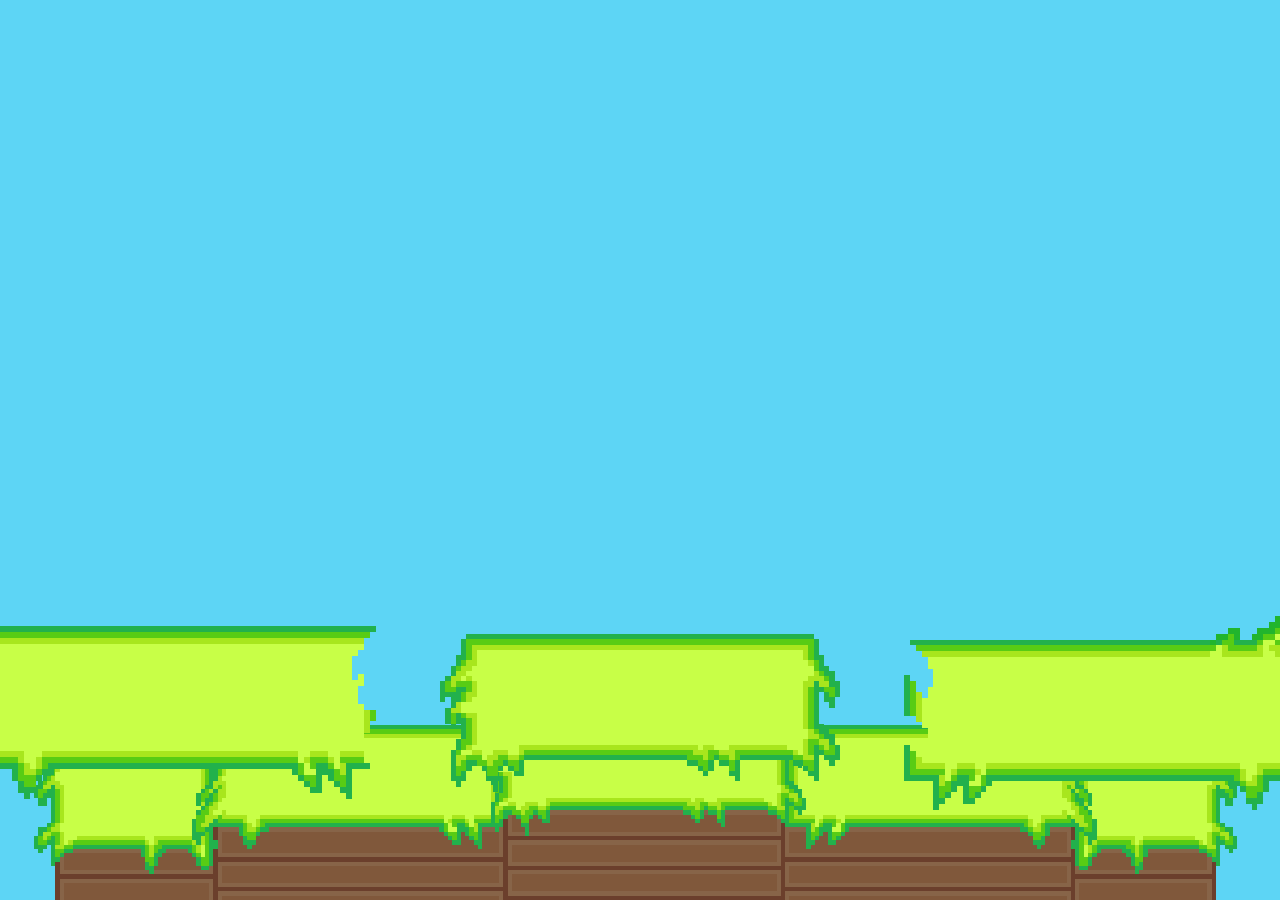
==== coco-game/index.html @ 7388a8a1 "Add files via upload" ====
<!DOCTYPE html>
<html lang="it">
<head>
    <meta charset="UTF-8">
    <meta name="viewport" content="width=device-width, initial-scale=1.0">
    <title>Pixel Art Game</title>
    <style>
        /* 1. DEFINIZIONE DEL FONT PERSONALIZZATO */
        @font-face {
            font-family: 'KarmaticArcade';
            /* Assicurati che il file ka1.ttf sia nella cartella 'font/' rispetto a questo file HTML */
            src: url('font/ka1.ttf') format('truetype');
            font-weight: normal;
            font-style: normal;
        }

        /* Reset base */
        * {
            margin: 0;
            padding: 0;
            box-sizing: border-box;
            /* 2. APPLICAZIONE DEL FONT A TUTTI GLI ELEMENTI */
            font-family: 'KarmaticArcade', 'Courier New', Courier, monospace;
        }

        body, html {
            height: 100%;
            overflow: hidden;
            background-color: #5DD5F5;
            display: flex;
            justify-content: center;
            align-items: center;
        }

        /* Evita sfocature su tutte le immagini pixel art */
        img {
            image-rendering: pixelated;
            display: block;
        }

        /* Sfondo animato */
        .background-animation {
            position: fixed;
            top: 0;
            left: 0;
            width: 100vw;
            height: 100vh;
            z-index: -1;
            background-size: 100% 100%;
            background-repeat: no-repeat;
            background-position: center;
            image-rendering: pixelated;
            animation: changeFrame 2s infinite steps(1);
        }

        @keyframes changeFrame {
            0%   { background-image: url('img/frame1.png'); }
            25%  { background-image: url('img/frame2.png'); }
            50%  { background-image: url('img/frame3.png'); }
            75%  { background-image: url('img/frame4.png'); }
            100% { background-image: url('img/frame1.png'); }
        }

        /* Stile per il terreno (Erba) */
        .floor {
            position: fixed;
            bottom: 0;
            left: 0;
            width: 100%;
            height: 30vh;
            background-image: url('img/erba.png');
            background-size: 100% auto;
            background-repeat: no-repeat;
            background-position: bottom center;
            image-rendering: pixelated;
            image-rendering: crisp-edges;
            z-index: 1;
        }

        /* Menu container */
        .menu-container {
            position: fixed;
            bottom: 10vh;
            left: 50%;
            transform: translateX(-50%);
            display: flex;
            align-items: center;
            justify-content: center;
            gap: 5vw;
            width: 100%;
            z-index: 10;
        }

        .btn img {
            width: 100%;
            min-width: 430px;
            image-rendering: pixelated;
            transition: transform 0.2s;
        }

        .btn-main img {
            width: 18vw;
            min-width: 400px;
        }

        .btn:hover img {
            transform: scale(1.1);
        }

        /* Tasto indietro */
        .back-button {
            position: fixed;
            bottom: 20px;
            left: 20px;
            z-index: 100;
            transition: transform 0.2s;
        }
        .back-button img {
            width: 80px;
            image-rendering: pixelated;
        }
        .back-button:hover {
            transform: scale(1.1);
        }

        .content-placeholder {
            display: flex;
            justify-content: center;
            align-items: center;
            height: 60vh;
            color: white;
            text-shadow: 2px 2px #000;
            /* Il font è già ereditato da '*' */
        }
    </style>
</head>
<body>

    <div class="background-animation"></div>
    <div class="floor"></div>

    <main class="menu-container">
        <a href="instructions.html" class="btn btn-side">
            <img src="img/instruction.png" alt="Instructions">
        </a>

        <a href="play.html" class="btn btn-main">
            <img src="img/play.png" alt="Play">
        </a>

        <a href="rank.html" class="btn btn-side">
            <img src="img/rank.png" alt="Rank">
        </a>
    </main>

</body>
</html>
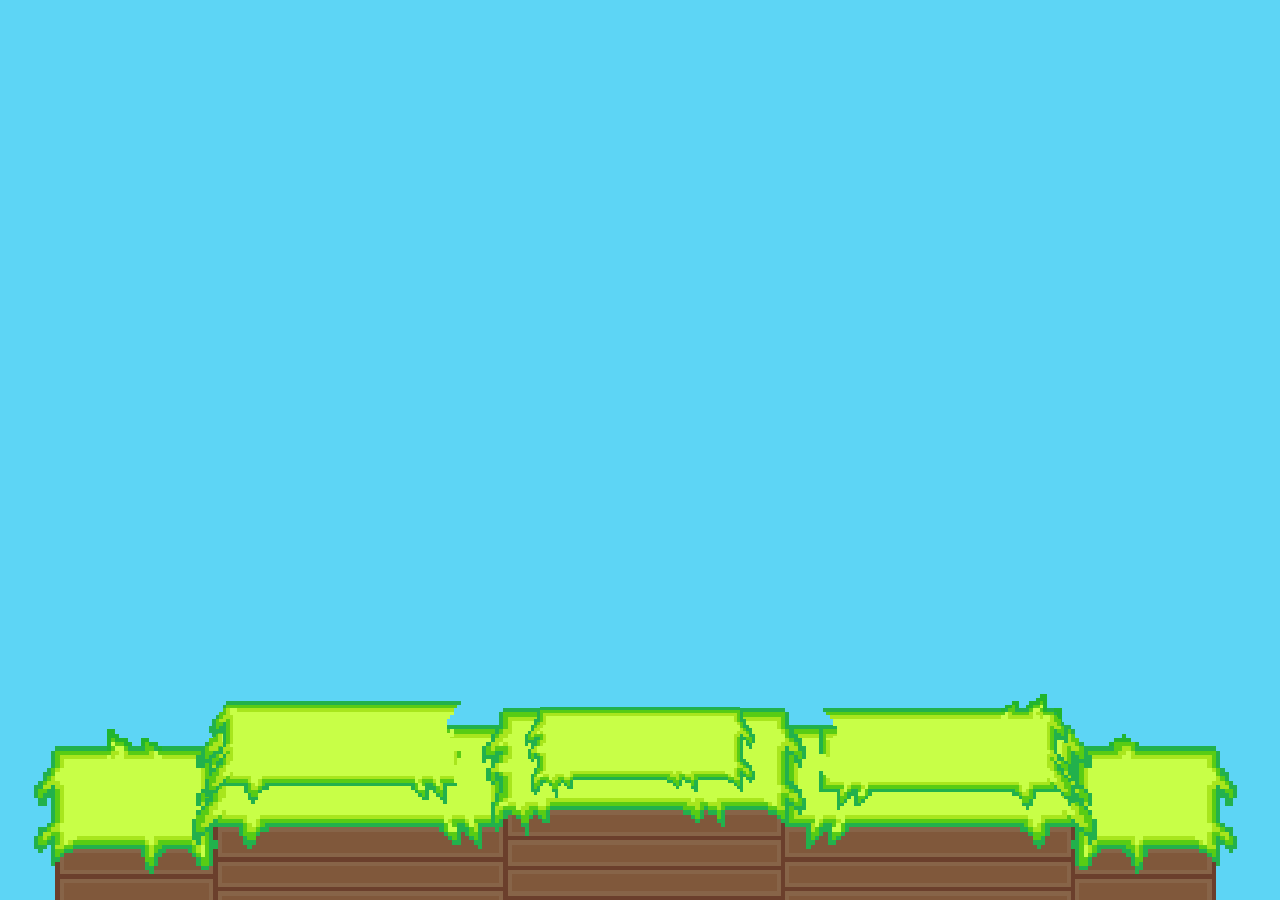
==== commit 2f8f04e7: "Add files via upload" ====
--- a/coco-game/index.html
+++ b/coco-game/index.html
@@ -5,54 +5,22 @@
     <meta name="viewport" content="width=device-width, initial-scale=1.0">
     <title>Pixel Art Game</title>
     <style>
-        /* 1. DEFINIZIONE DEL FONT PERSONALIZZATO */
         @font-face {
             font-family: 'KarmaticArcade';
-            /* Assicurati che il file ka1.ttf sia nella cartella 'font/' rispetto a questo file HTML */
             src: url('font/ka1.ttf') format('truetype');
-            font-weight: normal;
-            font-style: normal;
         }
-
-        /* Reset base */
-        * {
-            margin: 0;
-            padding: 0;
-            box-sizing: border-box;
-            /* 2. APPLICAZIONE DEL FONT A TUTTI GLI ELEMENTI */
-            font-family: 'KarmaticArcade', 'Courier New', Courier, monospace;
+        * { margin: 0; padding: 0; box-sizing: border-box; font-family: 'KarmaticArcade', monospace; }
+        body, html {
+            height: 100%; overflow: hidden; background-color: #5DD5F5;
+            display: flex; justify-content: center; align-items: center;
         }
-
-        body, html {
-            height: 100%;
-            overflow: hidden;
-            background-color: #5DD5F5;
-            display: flex;
-            justify-content: center;
-            align-items: center;
-        }
-
-        /* Evita sfocature su tutte le immagini pixel art */
-        img {
-            image-rendering: pixelated;
-            display: block;
-        }
-
-        /* Sfondo animato */
+        img { image-rendering: pixelated; display: block; }
         .background-animation {
-            position: fixed;
-            top: 0;
-            left: 0;
-            width: 100vw;
-            height: 100vh;
-            z-index: -1;
-            background-size: 100% 100%;
-            background-repeat: no-repeat;
-            background-position: center;
-            image-rendering: pixelated;
+            position: fixed; top: 0; left: 0; width: 100vw; height: 100vh;
+            z-index: -1; background-size: 100% 100%; background-repeat: no-repeat;
+            background-position: center; image-rendering: pixelated;
             animation: changeFrame 2s infinite steps(1);
         }
-
         @keyframes changeFrame {
             0%   { background-image: url('img/frame1.png'); }
             25%  { background-image: url('img/frame2.png'); }
@@ -60,98 +28,32 @@
             75%  { background-image: url('img/frame4.png'); }
             100% { background-image: url('img/frame1.png'); }
         }
-
-        /* Stile per il terreno (Erba) */
         .floor {
-            position: fixed;
-            bottom: 0;
-            left: 0;
-            width: 100%;
-            height: 30vh;
-            background-image: url('img/erba.png');
-            background-size: 100% auto;
-            background-repeat: no-repeat;
-            background-position: bottom center;
-            image-rendering: pixelated;
-            image-rendering: crisp-edges;
-            z-index: 1;
+            position: fixed; bottom: 0; left: 0; width: 100%; height: 30vh;
+            background-image: url('img/erba.png'); background-size: 100% auto;
+            background-repeat: no-repeat; background-position: bottom center;
+            image-rendering: pixelated; z-index: 1;
         }
-
-        /* Menu container */
         .menu-container {
-            position: fixed;
-            bottom: 10vh;
-            left: 50%;
-            transform: translateX(-50%);
-            display: flex;
-            align-items: center;
-            justify-content: center;
-            gap: 5vw;
-            width: 100%;
-            z-index: 10;
+            position: fixed; bottom: 10vh; left: 50%; transform: translateX(-50%);
+            display: flex; align-items: center; justify-content: center;
+            gap: 5vw; width: 100%; z-index: 10;
         }
-
         .btn img {
-            width: 100%;
-            min-width: 430px;
-            image-rendering: pixelated;
-            transition: transform 0.2s;
+            width: clamp(180px, 20vw, 430px);
+            image-rendering: pixelated; transition: transform 0.2s;
         }
-
-        .btn-main img {
-            width: 18vw;
-            min-width: 400px;
-        }
-
-        .btn:hover img {
-            transform: scale(1.1);
-        }
-
-        /* Tasto indietro */
-        .back-button {
-            position: fixed;
-            bottom: 20px;
-            left: 20px;
-            z-index: 100;
-            transition: transform 0.2s;
-        }
-        .back-button img {
-            width: 80px;
-            image-rendering: pixelated;
-        }
-        .back-button:hover {
-            transform: scale(1.1);
-        }
-
-        .content-placeholder {
-            display: flex;
-            justify-content: center;
-            align-items: center;
-            height: 60vh;
-            color: white;
-            text-shadow: 2px 2px #000;
-            /* Il font è già ereditato da '*' */
-        }
+        .btn-main img { width: clamp(150px, 18vw, 400px); }
+        .btn:hover img { transform: scale(1.1); }
     </style>
 </head>
 <body>
-
     <div class="background-animation"></div>
     <div class="floor"></div>
-
     <main class="menu-container">
-        <a href="instructions.html" class="btn btn-side">
-            <img src="img/instruction.png" alt="Instructions">
-        </a>
-
-        <a href="play.html" class="btn btn-main">
-            <img src="img/play.png" alt="Play">
-        </a>
-
-        <a href="rank.html" class="btn btn-side">
-            <img src="img/rank.png" alt="Rank">
-        </a>
+        <a href="instructions.html" class="btn btn-side"><img src="img/instruction.png" alt="Instructions"></a>
+        <a href="play.html" class="btn btn-main"><img src="img/play.png" alt="Play"></a>
+        <a href="rank.html" class="btn btn-side"><img src="img/rank.png" alt="Rank"></a>
     </main>
-
 </body>
-</html>+</html>
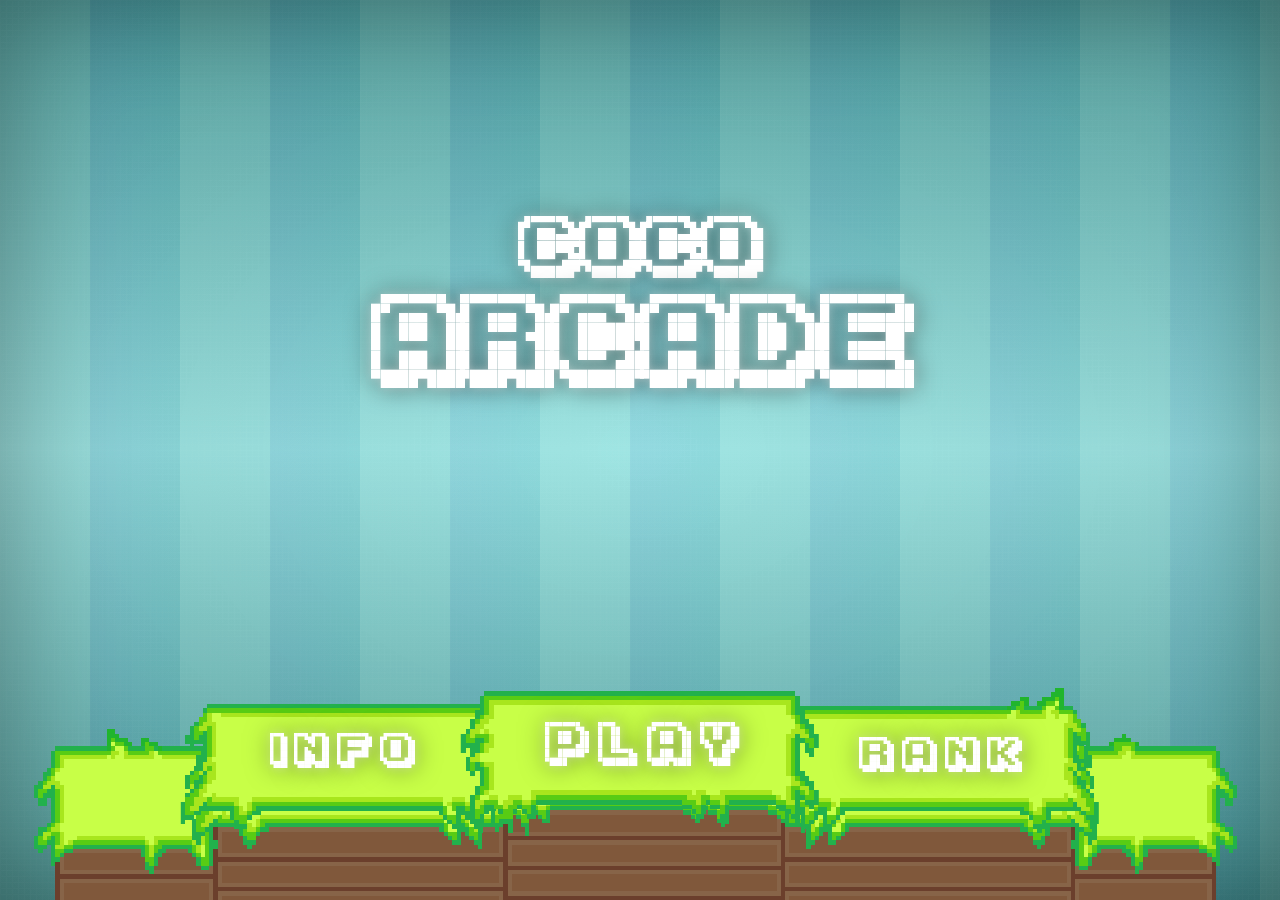
==== commit fbceb466: "a" ====
--- a/coco-game/index.html
+++ b/coco-game/index.html
@@ -1,59 +1,340 @@
 <!DOCTYPE html>
 <html lang="it">
+
 <head>
-    <meta charset="UTF-8">
-    <meta name="viewport" content="width=device-width, initial-scale=1.0">
-    <title>Pixel Art Game</title>
-    <style>
-        @font-face {
-            font-family: 'KarmaticArcade';
-            src: url('font/ka1.ttf') format('truetype');
-        }
-        * { margin: 0; padding: 0; box-sizing: border-box; font-family: 'KarmaticArcade', monospace; }
-        body, html {
-            height: 100%; overflow: hidden; background-color: #5DD5F5;
-            display: flex; justify-content: center; align-items: center;
-        }
-        img { image-rendering: pixelated; display: block; }
-        .background-animation {
-            position: fixed; top: 0; left: 0; width: 100vw; height: 100vh;
-            z-index: -1; background-size: 100% 100%; background-repeat: no-repeat;
-            background-position: center; image-rendering: pixelated;
-            animation: changeFrame 2s infinite steps(1);
-        }
-        @keyframes changeFrame {
-            0%   { background-image: url('img/frame1.png'); }
-            25%  { background-image: url('img/frame2.png'); }
-            50%  { background-image: url('img/frame3.png'); }
-            75%  { background-image: url('img/frame4.png'); }
-            100% { background-image: url('img/frame1.png'); }
-        }
-        .floor {
-            position: fixed; bottom: 0; left: 0; width: 100%; height: 30vh;
-            background-image: url('img/erba.png'); background-size: 100% auto;
-            background-repeat: no-repeat; background-position: bottom center;
-            image-rendering: pixelated; z-index: 1;
-        }
-        .menu-container {
-            position: fixed; bottom: 10vh; left: 50%; transform: translateX(-50%);
-            display: flex; align-items: center; justify-content: center;
-            gap: 5vw; width: 100%; z-index: 10;
-        }
-        .btn img {
-            width: clamp(180px, 20vw, 430px);
-            image-rendering: pixelated; transition: transform 0.2s;
-        }
-        .btn-main img { width: clamp(150px, 18vw, 400px); }
-        .btn:hover img { transform: scale(1.1); }
-    </style>
+<meta charset="UTF-8">
+<meta name="viewport" content="width=device-width, initial-scale=1.0">
+
+<title>COCO ARCADE</title>
+
+<link rel="stylesheet" href="style.css">
+
+<style>
+
+    body.page-html{
+        margin:0;
+        padding:0;
+
+        width:100%;
+        height:100vh;
+
+        overflow:hidden;
+
+        display:flex;
+        justify-content:center;
+        align-items:center;
+
+        position:relative;
+
+        background-color: #000000; 
+        
+        background-image: 
+        linear-gradient(to bottom, rgba(0, 0, 0, 0.22) 0%, rgba(255, 255, 255, 0.28) 50%, rgba(0, 0, 0, 0.25) 100%),
+        linear-gradient(90deg, 
+            #75dad7 0%, #75dad7 50%,  
+            #63c9d3 50%, #5fcdd0 100% 
+        );
+        background-size: 100% 100%, 180px 100%;
+    }
+
+    .background-animation{
+        position:fixed;
+
+        top:0;
+        left:0;
+
+        width:100vw;
+        height:100vh;
+
+        z-index:-3;
+
+        background-repeat:no-repeat;
+
+        background-position:center top;
+
+        background-size:35% auto;
+
+        image-rendering:pixelated;
+        image-rendering:crisp-edges;
+
+        animation:changeFrame 2s infinite steps(1);
+    }
+
+    @keyframes changeFrame{
+
+        0%{
+            background-image:url('img/frame1.png');
+        }
+
+        25%{
+            background-image:url('img/frame2.png');
+        }
+
+        50%{
+            background-image:url('img/frame3.png');
+        }
+
+        75%{
+            background-image:url('img/frame4.png');
+        }
+
+        100%{
+            background-image:url('img/frame1.png');
+        }
+    }
+
+    .arcade-screen{
+        position:fixed;
+        inset:0;
+
+        z-index:-2;
+
+        pointer-events:none;
+
+        box-shadow:
+            inset 0 0 120px rgba(0,0,0,0.35);
+    }
+
+    .arcade-screen::before{
+        content:"";
+
+        position:absolute;
+        inset:0;
+
+        background-image:
+            linear-gradient(rgba(255,255,255,0.05) 1px, transparent 1px),
+            linear-gradient(90deg, rgba(255,255,255,0.05) 1px, transparent 1px);
+
+        background-size:6px 6px;
+
+        opacity:0.25;
+
+        mix-blend-mode:overlay;
+    }
+
+    .arcade-screen::after{
+        content:"";
+
+        position:absolute;
+        inset:0;
+
+        background:
+            radial-gradient(
+                ellipse at center,
+                rgba(255,255,255,0.08) 0%,
+                rgba(0,0,0,0.15) 100%
+            );
+
+        opacity:0.6;
+    }
+
+    .arcade-title{
+        position:fixed;
+
+        top:23%;
+        left:50%;
+
+        transform:translateX(-50%);
+
+        z-index:20;
+
+        text-align:center;
+
+        color:white;
+
+        font-family: 'KarmaticArcade', monospace;
+
+        text-transform:uppercase;
+
+        letter-spacing:0.3em;
+
+        text-shadow:
+            0 0 10px rgba(255,255,255,0.4),
+            0 0 25px rgba(0,0,0,0.5);
+    }
+
+    .arcade-title .small{
+        display:block;
+        font-size:4rem;
+    }
+
+    .arcade-title .big{
+        display:block;
+        font-size:6rem;
+    }
+
+    .floor{
+        position:fixed;
+
+        bottom:0;
+        left:0;
+
+        width:100%;
+        height:30vh;
+
+        background-image:url('img/erba.png');
+
+        background-size:100% auto;
+        background-repeat:no-repeat;
+        background-position:bottom center;
+
+        image-rendering:pixelated;
+        image-rendering:crisp-edges;
+
+        z-index:1;
+    }
+
+    /* CONTENITORE PRINCIPALE DEI BOTTONI */
+    .menu-container{
+        position:fixed;
+
+        bottom:7.5vh;
+        left:50%;
+
+        transform:translateX(-50%);
+
+        display:flex;
+        align-items:flex-end; 
+        justify-content:center;
+
+        /* Gap azzerato: la vicinanza è gestita dai margini negativi del Play */
+        gap: 0; 
+
+        width: max-content;
+
+        z-index:10;
+    }
+
+    /* STRUTTURA BASE DEI BOTTONI */
+    .btn{
+        position: relative;
+        display: inline-flex;
+        align-items: center;
+        justify-content: center;
+        text-decoration:none;
+        transition:transform 0.2s;
+    }
+
+    /* STRUTTURA DEL TESTO SOPRA I BOTTONI */
+    .btn-text {
+        position: absolute;
+        top: 0%;
+        left: 50%;
+        transform: translate(-50%, -50%);
+        z-index: 2;
+        pointer-events: none;
+        
+        text-align: center;
+        color: white;
+        font-family: 'KarmaticArcade', monospace;
+        text-transform: uppercase;
+        
+        letter-spacing: 0.3em;
+        padding-left: 0.3em; 
+        
+        white-space: nowrap;
+        
+        text-shadow:
+            0 0 10px rgba(255,255,255,0.4),
+            0 0 25px rgba(0,0,0,0.5);
+    }
+
+    /* GESTIONE LIVELLI (Z-INDEX) E MARGINI DI INCASTRO */
+    .btn-side {
+        z-index: 1; /* Sotto al bottone centrale di base */
+    }
+
+    .btn-main {
+        z-index: 5; /* Sempre sopra a INFO e RANK di base */
+        
+        /* Forza l'avvicinamento dei bottoni laterali. 
+           Rendi il numero ancora più negativo (es: -60px) se li vuoi ancora più vicini */
+        margin-left: -40px;
+        margin-right: -40px;
+    }
+
+    /* GRANDEZZA TESTI */
+    .btn-main .btn-text {
+        top: 35%;
+        font-size: clamp(30px, 3.5vw, 54px); 
+    }
+
+    .btn-side .btn-text {
+        font-size: clamp(24px, 2.8vw, 46px); 
+    }
+
+    .btn-info .btn-text {
+        top: 35%;
+        left: 50%;
+    }
+
+    .btn-rank .btn-text {
+        top: 45%;
+        left: 50%;
+    }
+
+    /* GRANDEZZA DELLE IMMAGINI */
+    .btn img{
+        width: clamp(250px, 25vw, 550px);
+        display: block;
+
+        image-rendering:pixelated;
+        image-rendering:crisp-edges;
+    }
+
+    .btn-main img{
+        width: clamp(280px, 28vw, 600px);
+    }
+
+    /* GESTIONE HOVER: EFFETTI ALLARGAMENTO SENZA COPRIRE IL PLAY */
+    .btn:hover {
+        transform: scale(1.1);
+    }
+
+    /* Quando passi sopra a un bottone laterale, rimane COMUNQUE sotto al Play (z-index inferiore a 5) */
+    .btn-side:hover {
+        z-index: 2; 
+    }
+
+    /* Quando passi sopra al Play, va in primissimo piano assoluto */
+    .btn-main:hover {
+        z-index: 10; 
+    }
+
+</style>
 </head>
-<body>
+
+<body class="page-html">
+
     <div class="background-animation"></div>
+
+    <div class="arcade-screen"></div>
+
+    <div class="arcade-title">
+        <span class="small">COCO</span>
+        <span class="big">ARCADE</span>
+    </div>
+
     <div class="floor"></div>
+
     <main class="menu-container">
-        <a href="instructions.html" class="btn btn-side"><img src="img/instruction.png" alt="Instructions"></a>
-        <a href="play.html" class="btn btn-main"><img src="img/play.png" alt="Play"></a>
-        <a href="rank.html" class="btn btn-side"><img src="img/rank.png" alt="Rank"></a>
+
+        <a href="instructions.html" class="btn btn-side btn-info">
+            <span class="btn-text">info</span>
+            <img src="img/instruction.png" alt="Instructions">
+        </a>
+
+        <a href="play.html" class="btn btn-main">
+            <span class="btn-text">play</span>
+            <img src="img/play.png" alt="Play">
+        </a>
+
+        <a href="rank.html" class="btn btn-side btn-rank">
+            <span class="btn-text">rank</span>
+            <img src="img/rank.png" alt="Rank">
+        </a>
+
     </main>
+
 </body>
-</html>
+</html>
--- a/coco-game/style.css
+++ b/coco-game/style.css
@@ -0,0 +1,124 @@
+/* ==========================================
+ * 1. STILI GLOBALI, RESET E CURSORE
+ * ========================================== */
+@font-face {
+  font-family: 'KarmaticArcade';
+  src: url('font/ka1.ttf') format('truetype');
+  font-weight: normal;
+  font-style: normal;
+}
+
+html, body {
+  width: 100%;
+  height: 100%;
+  margin: 0;
+  padding: 0;
+}
+
+* {
+  margin: 0;
+  padding: 0;
+  box-sizing: border-box;
+  font-family: 'KarmaticArcade', monospace;
+  /* CURSORE PERSONALIZZATO: applicato ovunque di base */
+  cursor: url('img/cursor.png'), auto;
+}
+
+/* Forza il cursore personalizzato anche su tutti gli elementi cliccabili del sito */
+a, button, select, input,
+.btn, .back-arrow, .back-btn, .play-arrow,
+.card-link, .game-btn, .nav-btn, .hen, #start-btn, .arrow-nav {
+  cursor: url('img/cursor.png'), pointer !important;
+}
+
+img {
+  image-rendering: pixelated;
+  display: block;
+}
+
+canvas {
+  display: block;
+  image-rendering: pixelated;
+  image-rendering: crisp-edges;
+}
+
+/* Frecce di ritorno uguali e identiche per TUTTE le pagine */
+.back-arrow, .back-btn {
+  position: fixed;
+  bottom: 25px;
+  left: 25px;
+
+  /* Rimpicciolito molto: la freccia ora oscillerà tra i 30px e i 50px */
+  width: clamp(30px, 4vw, 50px);
+
+  aspect-ratio: 1 / 1;
+  z-index: 999;
+  image-rendering: pixelated;
+
+  /* Sfondo */
+  background-image: url('img/freccia.png');
+  background-size: contain;
+  background-repeat: no-repeat;
+  background-position: center;
+
+  /* Rotazione fissa e blindata */
+  rotate: 270deg;
+
+  transition: transform 0.1s;
+}
+
+
+
+.back-arrow:hover, .back-btn:hover {
+  transform: scale(1.1);
+}
+
+
+/* Stile unico e uniforme per i titoli principali di tutte le pagine */
+/* Stile unico, uniforme e bloccato alla stessa altezza per tutte le pagine */
+.main-game-title {
+  font-family: 'KarmaticArcade', monospace; /* Font arcade */
+  font-size: clamp(24px, 4vw, 48px);        /* Stessa grandezza responsive */
+  color: #ffffff;                           /* Stesso colore (Bianco) */
+  text-transform: uppercase;
+  text-shadow: 3px 3px 0px rgba(0, 0, 0, 0.25);
+  text-align: center;
+  letter-spacing: 2px;
+
+  /* FORZA LA STESSA ALTEZZA SU TUTTE LE PAGINE */
+  position: absolute;
+  top: clamp(20px, 5vh, 50px); /* Distanza fissa e identica dall'alto dello schermo */
+  left: 50%;
+  transform: translateX(-50%); /* Centra perfettamente il titolo in orizzontale */
+  width: 100%;
+  margin: 0;
+  z-index: 10; /* Fa sì che il titolo rimanga sopra agli altri elementi grafici */
+}
+
+/* ==========================================================================
+ *  STILE UNIFICATO PER IL PUNTEGGIO IN ALTO A SINISTRA
+ *  ========================================================================== */
+
+/* Per i giochi con testo HTML (Memory e Snake) */
+#score-display, .score-box {
+position: absolute !important;
+top: 20px !important;
+left: 20px !important;
+font-family: 'KarmaticArcade', sans-serif !important; /* Fallback se il font non c'è */
+font-size: clamp(24px, 4vw, 40px) !important;
+font-weight: 900 !important;
+color: #ffffff !important;
+text-shadow: 3px 3px 0px #000000 !important;
+z-index: 9999 !important;
+letter-spacing: 2px !important;
+pointer-events: none;
+margin: 0 !important;
+padding: 0 !important;
+}
+
+/* Variabili di configurazione lette dagli script Canvas (Nyan e Flappy) */
+:root {
+  --score-font: 'KarmaticArcade';
+  --score-color: #ffffff;
+  --score-shadow: #000000;
+}
